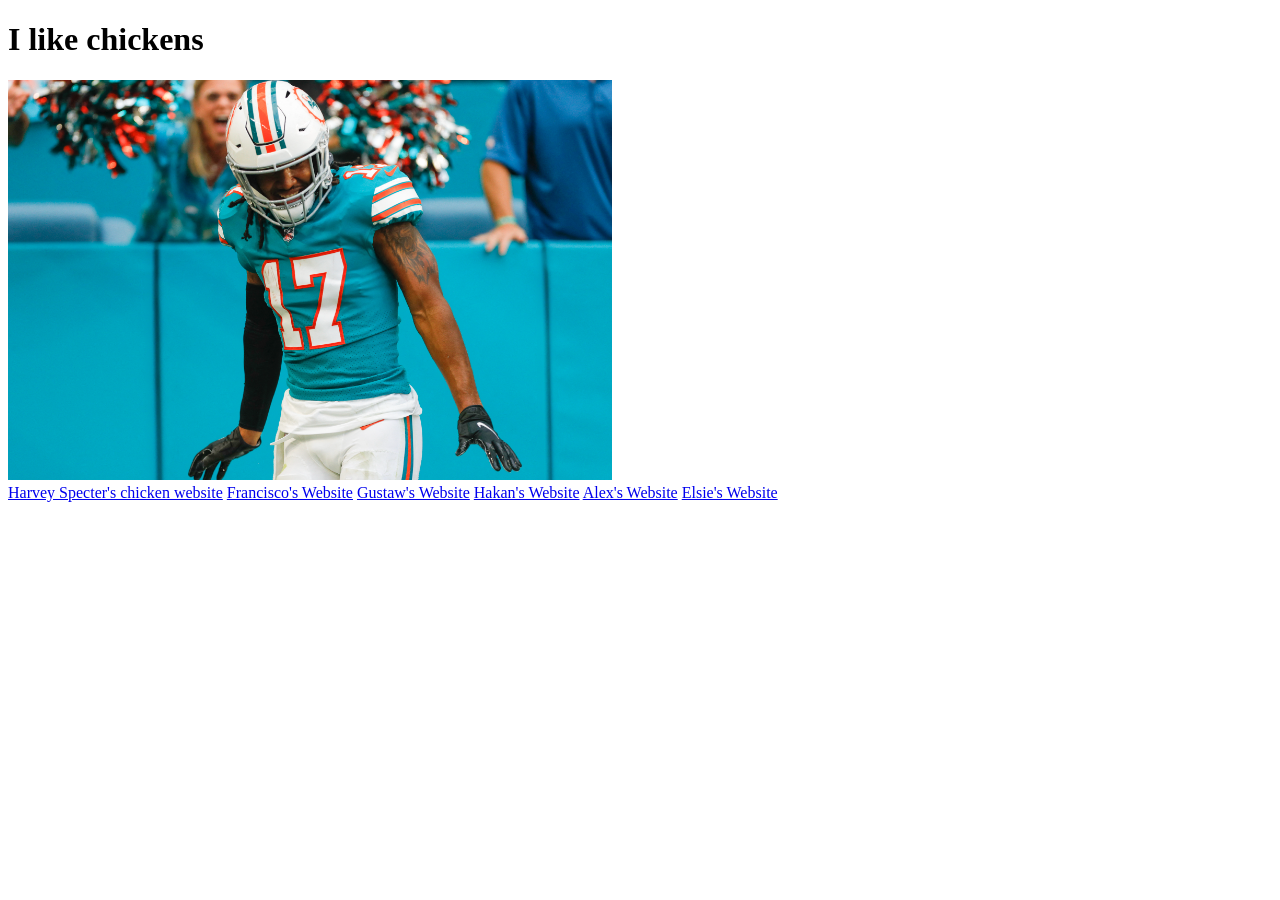
==== index.html @ 214f0c5e "Update index.html" ====
<!DOCTYPE html>

<html lang="en">

    <head>
        <title>My tuff website</title>
    </head>

    <body>
      <div>
          <h1>I like chickens</h1>
          <img src="waddle.png" height="400" alt="A simple chicken">
      </div>

      <div>
          <a href="https://harveyspecter16.github.io/coding1/">Harvey Specter's chicken website</a>
          <a href="https://PatrickJane100.github.io/Coding-1/">Francisco's Website</a>
          <a href="https://Gus333-sch.github.io/Coding1/">Gustaw's Website</a>
          <a href="https://CoolHiglers.github.io/Coding-1/">Hakan's Website</a>
          <a href="https://AlejandroVCwebsite.github.io/coding-1/">Alex's Website</a>
          <a href="https://JiaLinElsieQu.github.io/Coding-1/">Elsie's Website</a>
      </div>
    </body>

</html>
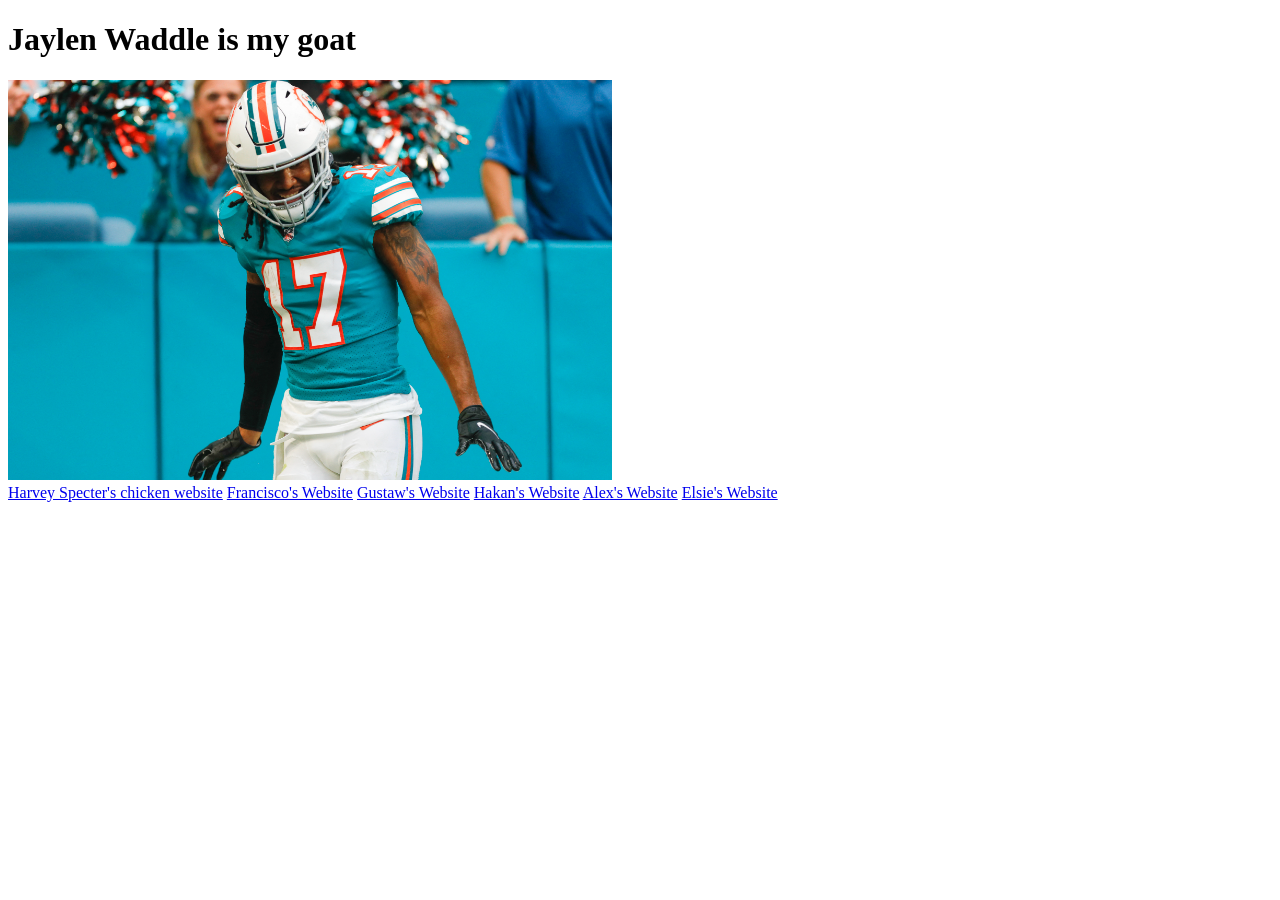
==== commit cfd2f5db: "Change heading text to reference Jaylen Waddle" ====
--- a/index.html
+++ b/index.html
@@ -8,7 +8,7 @@
 
     <body>
       <div>
-          <h1>I like chickens</h1>
+          <h1>Jaylen Waddle is my goat</h1>
           <img src="waddle.png" height="400" alt="A simple chicken">
       </div>
 
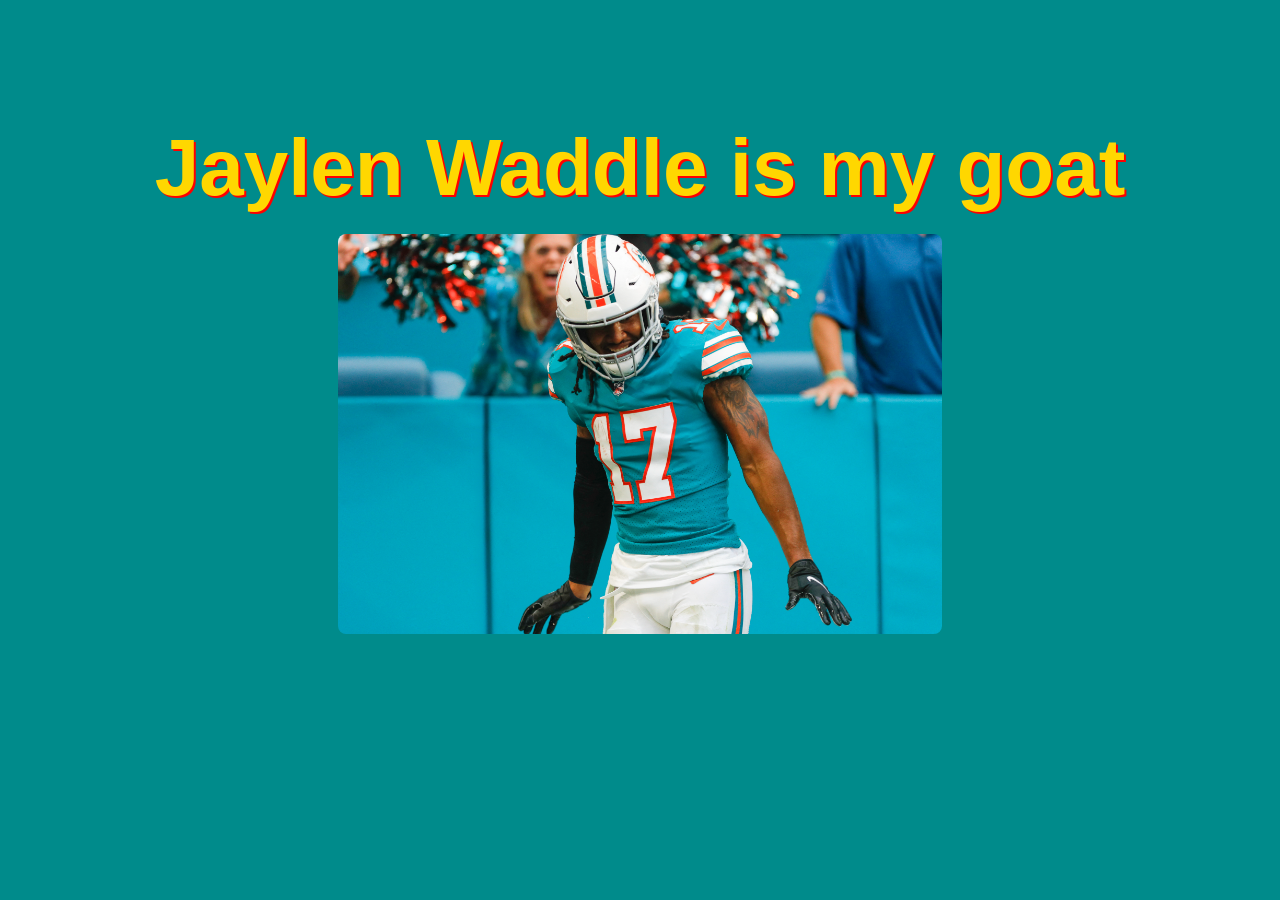
==== commit 1ec98ac1: "Update links section in index.html Removed multiple links to personal websites and replaced with a s" ====
--- a/index.html
+++ b/index.html
@@ -3,6 +3,7 @@
 <html lang="en">
 
     <head>
+        <link rel="stylesheet" href="styles.css">
         <title>My tuff website</title>
     </head>
 
@@ -13,13 +14,9 @@
       </div>
 
       <div>
-          <a href="https://harveyspecter16.github.io/coding1/">Harvey Specter's chicken website</a>
-          <a href="https://PatrickJane100.github.io/Coding-1/">Francisco's Website</a>
-          <a href="https://Gus333-sch.github.io/Coding1/">Gustaw's Website</a>
-          <a href="https://CoolHiglers.github.io/Coding-1/">Hakan's Website</a>
-          <a href="https://AlejandroVCwebsite.github.io/coding-1/">Alex's Website</a>
-          <a href="https://JiaLinElsieQu.github.io/Coding-1/">Elsie's Website</a>
-      </div>
+          <a href="https://harveyspecter16.github.io/coding1/links.html</a>
+      
+        </div>
     </body>
 
 </html>
--- a/styles.css
+++ b/styles.css
@@ -0,0 +1,37 @@
+body {
+  background-color: DarkCyan;
+  font-family: Ariel, sans-serif;
+  text-align: center;
+  padding: 60px;
+}
+
+h1 {
+  font-size: 80px;
+  color: Gold;
+  margin-bottom: 20px;
+  text-shadow: 2px 2px Red;
+}
+
+img{
+  border-radius: 8px;
+}
+
+a:link{
+      background-color: Gold;
+      text-decoration: none;
+}
+
+a:visted{
+      background-color: Green;
+      text-decoration: none;
+}
+
+a:hover{
+      background-color: Pink;
+      text-decoration: underline;
+}
+
+a:active {
+      background-color: Purple;
+}
+  
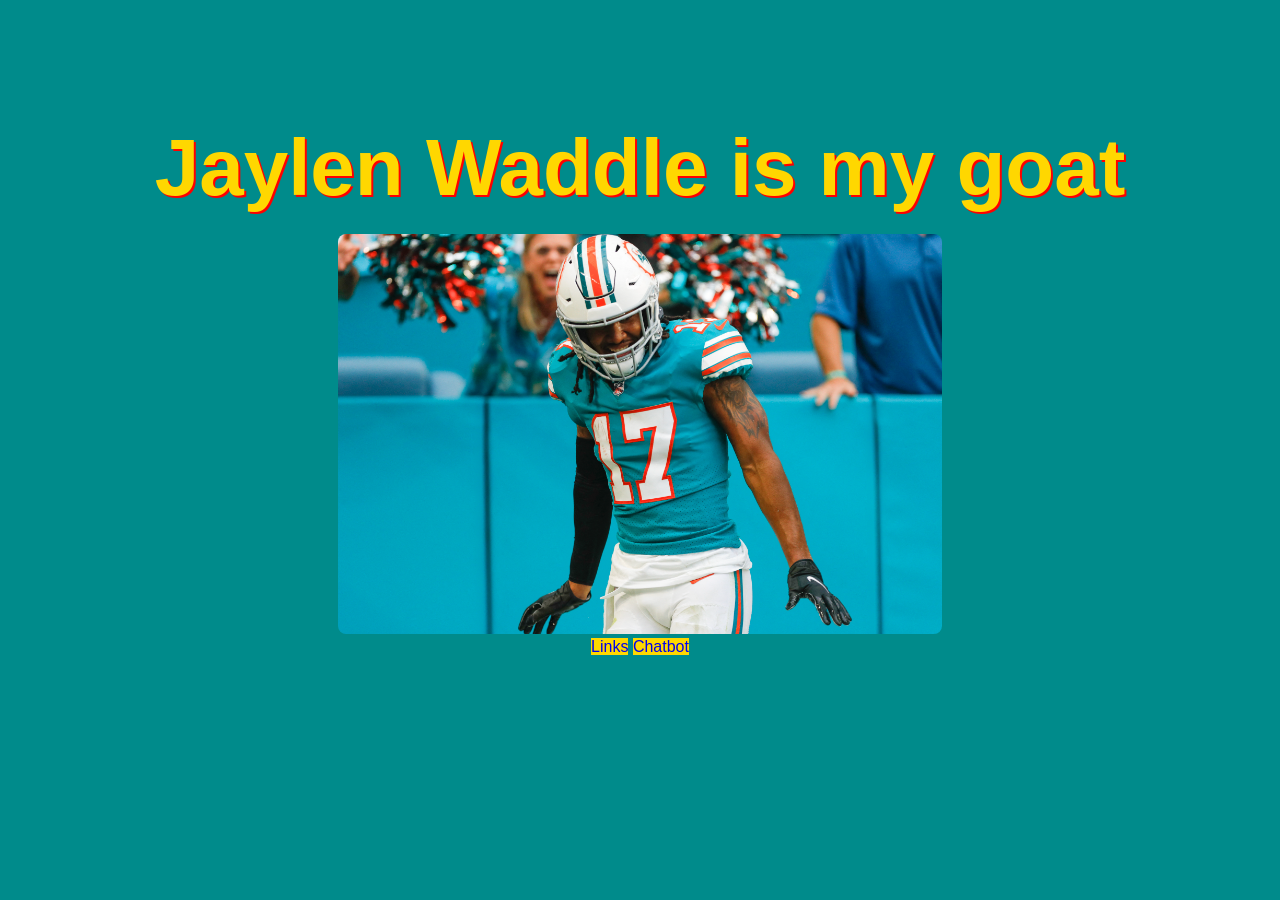
==== commit 52ed8b46: "Update links in index.html to relative paths" ====
--- a/index.html
+++ b/index.html
@@ -12,10 +12,9 @@
           <h1>Jaylen Waddle is my goat</h1>
           <img src="waddle.png" height="400" alt="A simple chicken">
       </div>
-
       <div>
-          <a href="https://harveyspecter16.github.io/coding1/links.html</a>
-      
+          <a href="links.html">Links</a>
+          <a href="chatbot.html">Chatbot</a>
         </div>
     </body>
 
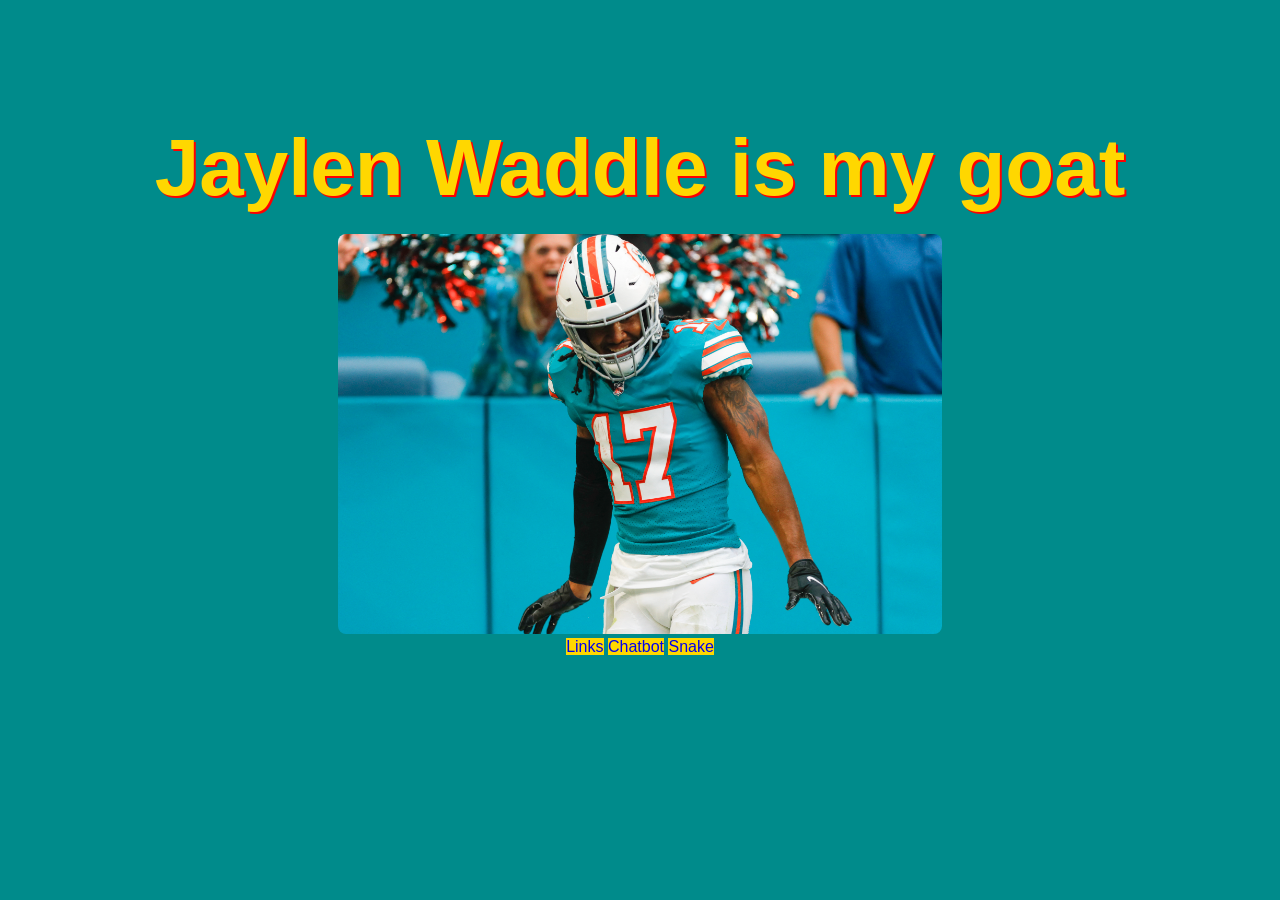
==== commit beea855f: "Add link to Snake game in index.html" ====
--- a/index.html
+++ b/index.html
@@ -15,6 +15,7 @@
       <div>
           <a href="links.html">Links</a>
           <a href="chatbot.html">Chatbot</a>
+          <a href="snake.html">Snake</a>
         </div>
     </body>
 
--- a/styles.css
+++ b/styles.css
@@ -1,6 +1,6 @@
 body {
   background-color: DarkCyan;
-  font-family: Ariel, sans-serif;
+  font-family: Arial, sans-serif;
   text-align: center;
   padding: 60px;
 }
@@ -12,26 +12,29 @@
   text-shadow: 2px 2px Red;
 }
 
-img{
+img {
   border-radius: 8px;
 }
 
-a:link{
-      background-color: Gold;
-      text-decoration: none;
+a:link {
+  background-color: Gold;
+  text-decoration: none;
 }
 
-a:visted{
-      background-color: Green;
-      text-decoration: none;
+a:visited {
+  background-color: Green;
+  text-decoration: none;
 }
 
-a:hover{
-      background-color: Pink;
-      text-decoration: underline;
+a:hover {
+  background-color: Pink;
+  text-decoration: underline;
 }
 
 a:active {
-      background-color: Purple;
+  background-color: Purple;
+
+
+#chat p strong {
+  color: DarkCyan;
 }
-  
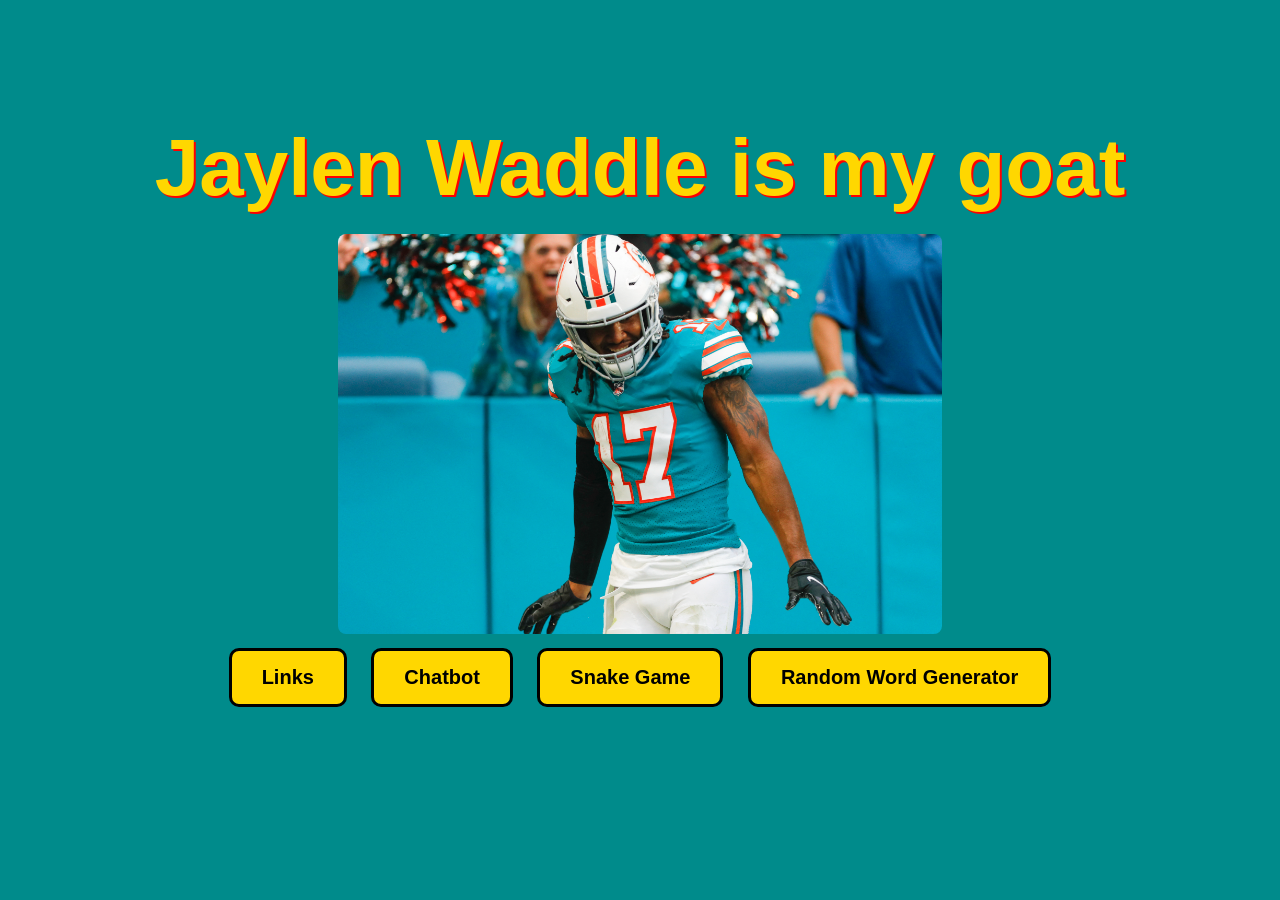
==== commit de114a9c: "Rename 'Snake' link to 'Snake Game' and add new link" ====
--- a/index.html
+++ b/index.html
@@ -15,7 +15,8 @@
       <div>
           <a href="links.html">Links</a>
           <a href="chatbot.html">Chatbot</a>
-          <a href="snake.html">Snake</a>
+          <a href="snake.html">Snake Game</a>
+          <a href="randomwords.html">Random Word Generator</a>
         </div>
     </body>
 
--- a/styles.css
+++ b/styles.css
@@ -16,24 +16,29 @@
   border-radius: 8px;
 }
 
-a:link {
+a:link, a:visited {
   background-color: Gold;
+  color: Black;
   text-decoration: none;
-}
-
-a:visited {
-  background-color: Green;
-  text-decoration: none;
+  padding: 15px 30px;
+  margin: 10px;
+  border-radius: 10px;
+  display: inline-block;
+  font-size: 20px;
+  font-weight: bold;
+  border: 3px solid Black;
 }
 
 a:hover {
   background-color: Pink;
-  text-decoration: underline;
+  text-decoration: none;
+  transform: scale(1.05);
 }
 
 a:active {
   background-color: Purple;
-
+  color: White;
+}
 
 #chat p strong {
   color: DarkCyan;
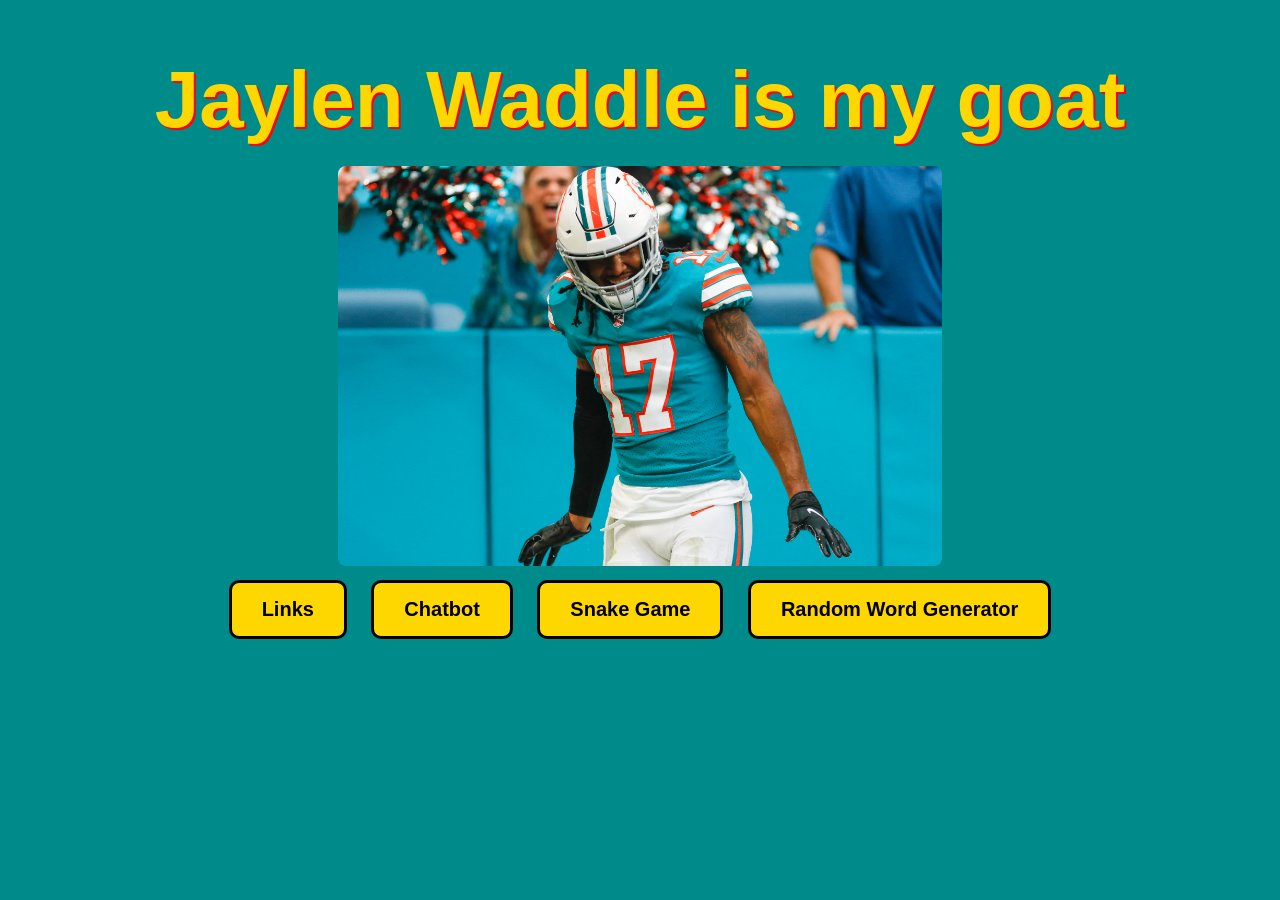
==== commit ab933c05: "Update index.html" ====
--- a/index.html
+++ b/index.html
@@ -1,18 +1,20 @@
 <!DOCTYPE html>
 
 <html lang="en">
-
+<!--This is what it says in the URL-->
     <head>
         <link rel="stylesheet" href="styles.css">
         <title>My tuff website</title>
     </head>
 
     <body>
-      <div>
+      <!--This is my heading-->
+        <div>
           <h1>Jaylen Waddle is my goat</h1>
           <img src="waddle.png" height="400" alt="A simple chicken">
       </div>
-      <div>
+      <!--These are my links in the home page-->
+        <div>
           <a href="links.html">Links</a>
           <a href="chatbot.html">Chatbot</a>
           <a href="snake.html">Snake Game</a>
--- a/styles.css
+++ b/styles.css
@@ -2,7 +2,6 @@
   background-color: DarkCyan;
   font-family: Arial, sans-serif;
   text-align: center;
-  padding: 60px;
 }
 
 h1 {
@@ -43,3 +42,60 @@
 #chat p strong {
   color: DarkCyan;
 }
+
+
+/* Random Word Generator button */
+button {
+  background-color: Gold;
+  color: Black;
+  padding: 15px 25px;
+  border: 3px solid Black;
+  border-radius: 12px;
+  font-size: 20px;
+  font-weight: bold;
+  cursor: pointer;
+  transition: 0.2s;
+}
+
+button:hover {
+  background-color: Pink;
+  transform: scale(1.05);
+}
+button {
+  background-color: Gold;
+  color: Black;
+  padding: 15px 25px;
+  border: 3px solid Black;
+  border-radius: 12px;
+  font-size: 20px;
+  font-weight: bold;
+  cursor: pointer;
+  transition: 0.2s;
+}
+
+button:hover {
+  background-color: Pink;
+  transform: scale(1.05);
+}
+
+#wordBox {
+  width: 300px;
+  min-height: 80px;
+  margin: 25px auto;
+  padding: 15px;
+  background-color: White;
+  border: 4px solid Gold;
+  border-radius: 15px;
+  box-shadow: 0 5px 15px rgba(0, 0, 0, 0.3);
+  display: flex;
+  justify-content: center;
+  align-items: center;
+}
+
+#wordDisplay {
+  color: DarkCyan;
+  font-size: 28px;
+  font-weight: bold;
+  overflow-wrap: anywhere;
+  margin: 0;
+}
